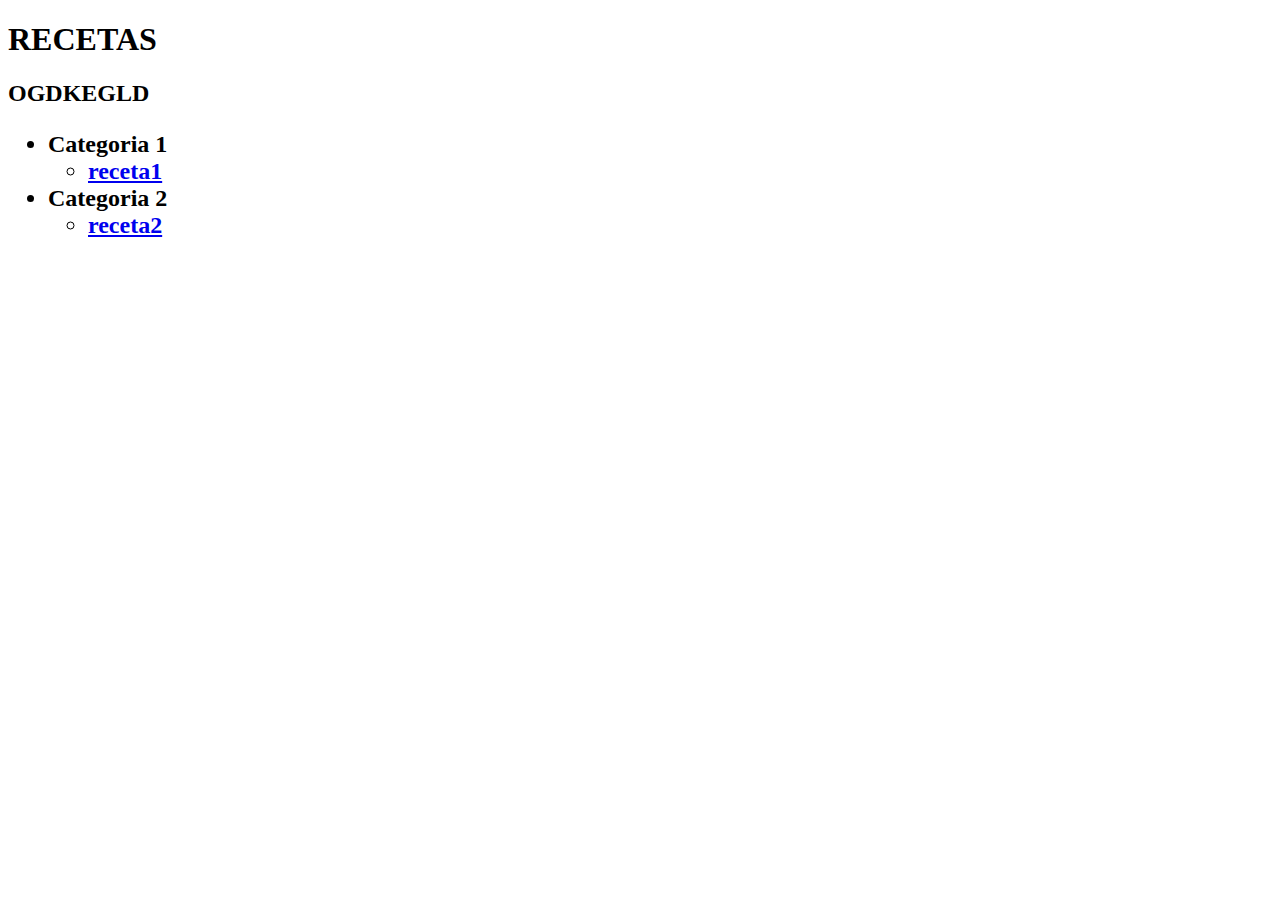
==== index.html @ 74ee3010 "Add files via upload" ====
<!DOCTYPE html>
  <html>
    <head>
      <title>La meva primera pàgina web</title>
    </head>
    <body>
    <h1>RECETAS<h1>
    <h2>OGDKEGLD<h2>

<div class="">
<ul>
    <li>Categoria 1</li>
      <ul>
          <li>
            <a href="recetas1.html"> receta1 </a>
          </li>
      </ul>
      <li>Categoria 2</li>
        <ul>
            <li>
              <a href="recetas2.html"> receta2 </a>
            </li>
        </ul>
</ul>
</div>

    </body>
</html>
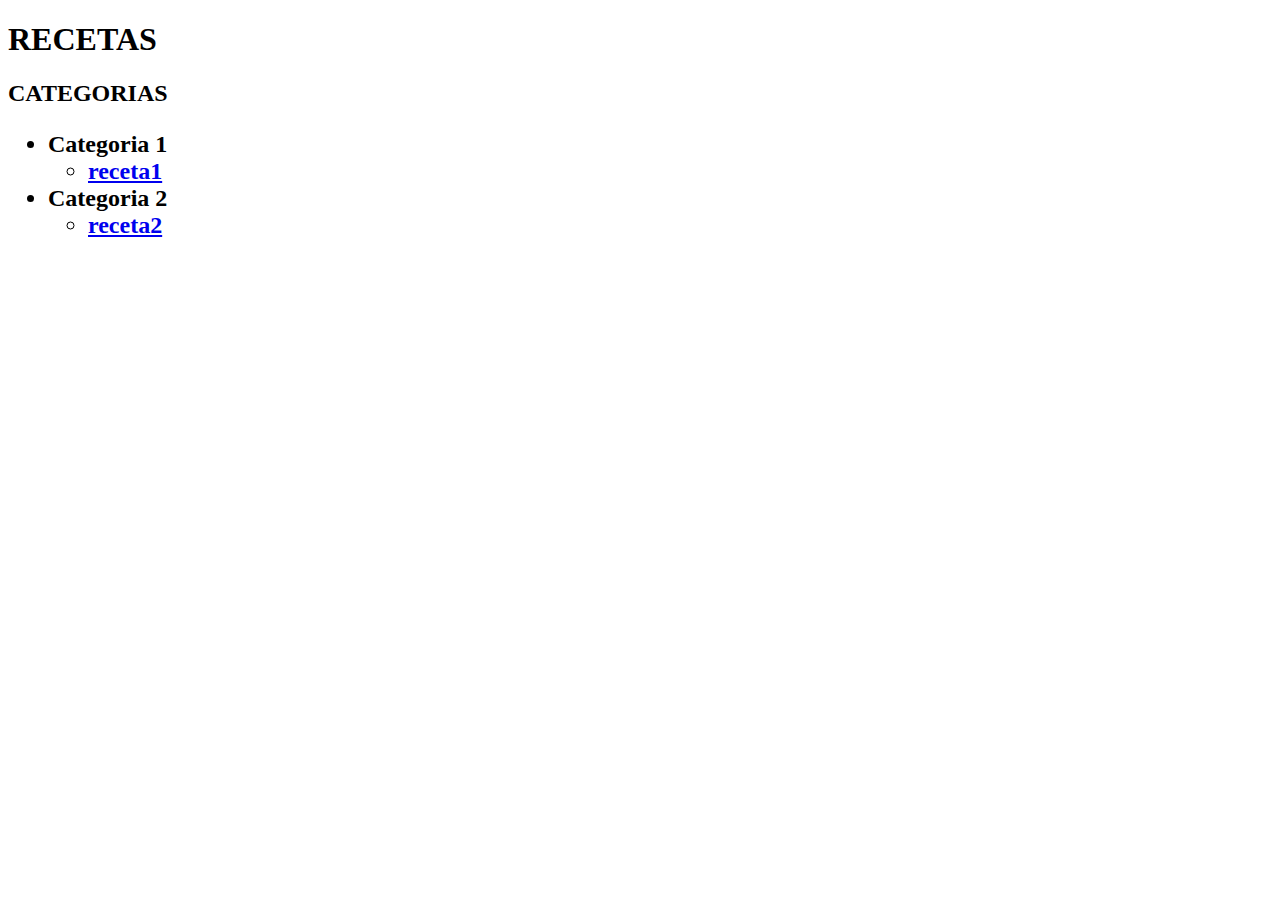
==== commit 874a9a4a: "Add files via upload" ====
--- a/index.html
+++ b/index.html
@@ -1,11 +1,11 @@
 <!DOCTYPE html>
   <html>
     <head>
-      <title>La meva primera pàgina web</title>
+      <title>RECETAS</title>
     </head>
     <body>
     <h1>RECETAS<h1>
-    <h2>OGDKEGLD<h2>
+    <h2>CATEGORIAS<h2>
 
 <div class="">
 <ul>
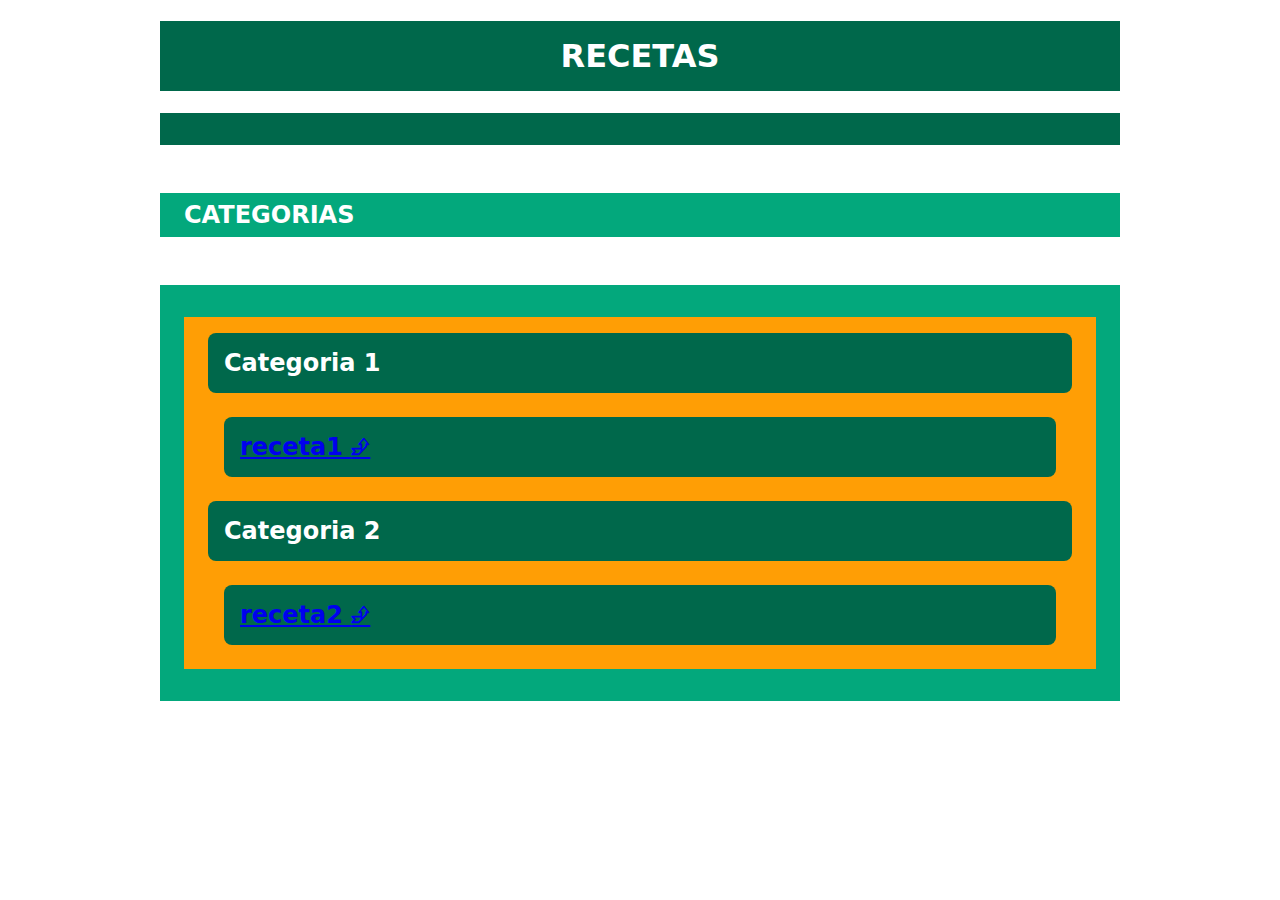
==== commit 4e9fc2e3: "Add files via upload" ====
--- a/index.html
+++ b/index.html
@@ -2,8 +2,9 @@
   <html>
     <head>
       <title>RECETAS</title>
-    </head>
-    <body>
+    </head> <link rel="stylesheet" href="style.css"/>
+      <body>
+
     <h1>RECETAS<h1>
     <h2>CATEGORIAS<h2>
 
--- a/style.css
+++ b/style.css
@@ -0,0 +1,69 @@
+html {
+    width: 60em;
+    margin: 0 auto;
+}
+
+body {
+    margin: 0;
+}
+
+h1, h2, li {
+    font-family: sans;
+}
+
+h1 {
+    background-color: #00684B;
+    color: white;
+    padding: 16px;
+    text-align: center;
+}
+
+h2 {
+    background-color: #03a87c;
+    color: white;
+    padding: 8px 24px;
+    margin-top: 48px;
+}
+
+em {
+    background-color: #FF9E05;
+    color:white;
+    padding: 2px;
+}
+
+strong {
+    color: #FF9E05;
+}
+
+a::after {
+    content: " \2BB5";
+}
+
+img {
+    max-width: 100%;
+    box-shadow: 0 19px 38px rgba(0,0,0,0.30), 0 15px 12px rgba(0,0,0,0.22);
+}
+
+ul {
+    background-color: #FF9E05;
+    padding: 8px 16px;
+}
+
+ul:empty {
+    padding: 0;
+}
+
+li {
+    font-weight: bold;
+    color: white;
+    background-color: #00684B;
+    padding: 16px;
+    margin: 8px;
+    list-style-type: none;
+    border-radius: 8px;
+    transition: transform .2s;
+}
+
+li:hover {
+    transform: scale(1.01);
+}
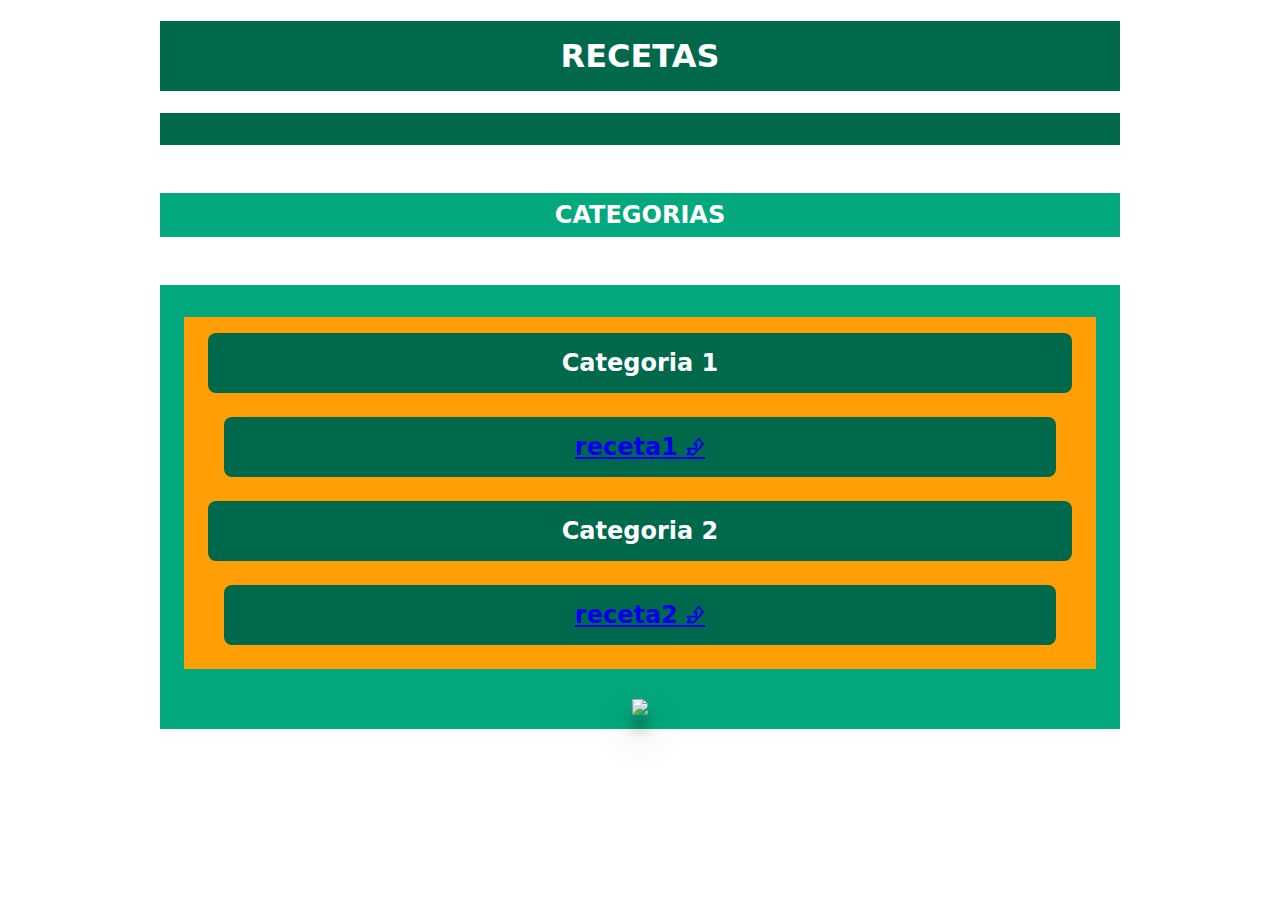
==== commit c5a51855: "Add files via upload" ====
--- a/index.html
+++ b/index.html
@@ -8,22 +8,25 @@
     <h1>RECETAS<h1>
     <h2>CATEGORIAS<h2>
 
-<div class="">
+<div class="lista1">
 <ul>
     <li>Categoria 1</li>
       <ul>
           <li>
-            <a href="recetas1.html"> receta1 </a>
+            <a href="receta1.html"> receta1 </a>
           </li>
       </ul>
       <li>Categoria 2</li>
         <ul>
             <li>
-              <a href="recetas2.html"> receta2 </a>
+              <a href="receta2.html"> receta2 </a>
             </li>
         </ul>
 </ul>
 </div>
 
+<img src="https://img.freepik.com/psd-gratis/cuaderno-recetas-arreglo-pasta_23-2148591861.jpg?w=2000">
+
+
     </body>
 </html>
--- a/style.css
+++ b/style.css
@@ -67,3 +67,220 @@
 li:hover {
     transform: scale(1.01);
 }
+
+<div=receta1>
+*{
+    margin: 0;
+    padding: 0;
+    border: 0;
+    font-size: 100%;
+    vertical-align: baseline;
+}
+
+body {
+    text-align: center;
+    font-family: sans-serif;
+}
+
+.head {
+    display: flex;
+    align-items: center;
+    justify-content: space-between;
+    height: 63px;
+    background: #171717;
+    position: fixed;
+    width: 100%;
+    z-index: 100;
+}
+
+.navbar {
+    display: flex;
+    margin-right: 10px;
+}
+
+.logo {
+    margin-left: 30px;
+}
+
+.logo a {
+    text-decoration: none;
+    color: #fff;
+    text-transform: uppercase;
+    font-size: 20px;
+}
+
+.navbar a {
+    display: block;
+    padding: 20px 20px;
+    color: #fff;
+    text-decoration: none;
+    text-transform: uppercase;
+    font-size: 20px;
+}
+
+.navbar a:hover {
+    background: #3f3f3f;
+}
+
+.header {
+    display: flex;
+    justify-content: center;
+    align-items: center;
+
+}
+
+.header {
+    height: 60vh !important;
+    background: url(img/header.jpg) no-repeat center;
+    background-size: cover;
+}
+
+.title {
+    margin-bottom: 40px;
+    font-size: 60px;
+    font-weight: 600;
+    text-transform: uppercase;
+    color: #fff;
+}
+
+p {
+    margin-bottom: 40px;
+    font-size: 18px;
+    color: #fff;
+    padding: 0 100px;
+}
+
+.btn {
+    display: inline-block;
+    margin-top: 15px;
+    padding: 10px 40px;
+    border: 2px solid #9c27b0;
+    color: #fff;
+    text-decoration: none;
+    background: #9c27b0;
+}
+
+.btn:hover {
+    background: none;
+
+}
+
+.btn-home {
+    display: flex;
+}
+
+.btn-home a {
+    margin: 0 10px;
+}
+
+
+.content {
+    height: 50vh;
+    display: flex;
+    flex-direction: column;
+    justify-content: center;
+    align-items: center;
+}
+
+.sau {
+    padding: 30px;
+    background: #1f1d1d
+}
+
+.box-container {
+    display: flex;
+    justify-content: center;
+    flex-wrap: wrap;
+    text-align: center;
+
+}
+
+.box-container .box {
+    height: 11rem;
+    width: 17rem;
+    background: #101010;
+    text-align: center;
+    border-radius: 1rem;
+    box-shadow: 0 .3rem 5rem rgba(0, 0 , 0, .5);
+    margin: 2rem;
+}
+
+.box-container .box i {
+    height: 3rem;
+    width: 3rem;
+    line-height: 3rem;
+    text-align: center;
+    border-radius: 50%;
+    color: #fff;
+    background: #9c27b0;
+    font-size: 2rem;
+    margin: 1rem 0;
+
+}
+
+.box-container .box h3 {
+    font-size: 20px;
+    color: #9c27b0;
+
+}
+
+.box-container .box p {
+    padding: 0 15px;
+    font-size: 16px;
+}
+
+.about {
+    background: #171717;
+}
+
+.price {
+    background: url(img/costos.jpg) no-repeat center;
+    background-attachment: fixed;
+    background-size: cover;
+    text-align: center;
+}
+
+
+.contact {
+    padding-top: 20px;
+    background: #171717;
+    padding-bottom: 0;
+}
+
+
+@media (max-width: 768px) {
+
+    .title {
+        margin-bottom: 0;
+        font-size: 40px;
+    }
+
+    .sau {
+        height: 100vh;
+    }
+
+    .navbar {
+        display: none;
+    }
+
+
+}
+
+
+.center h1 {
+  text-align:
+}
+
+
+
+.imagenes-medianas img {
+  width: 600px;
+  height: 400px;
+  float: right;
+}
+
+.imagenes-normales img {
+  width: 600px;
+  height: 400px;
+  float: right;
+}
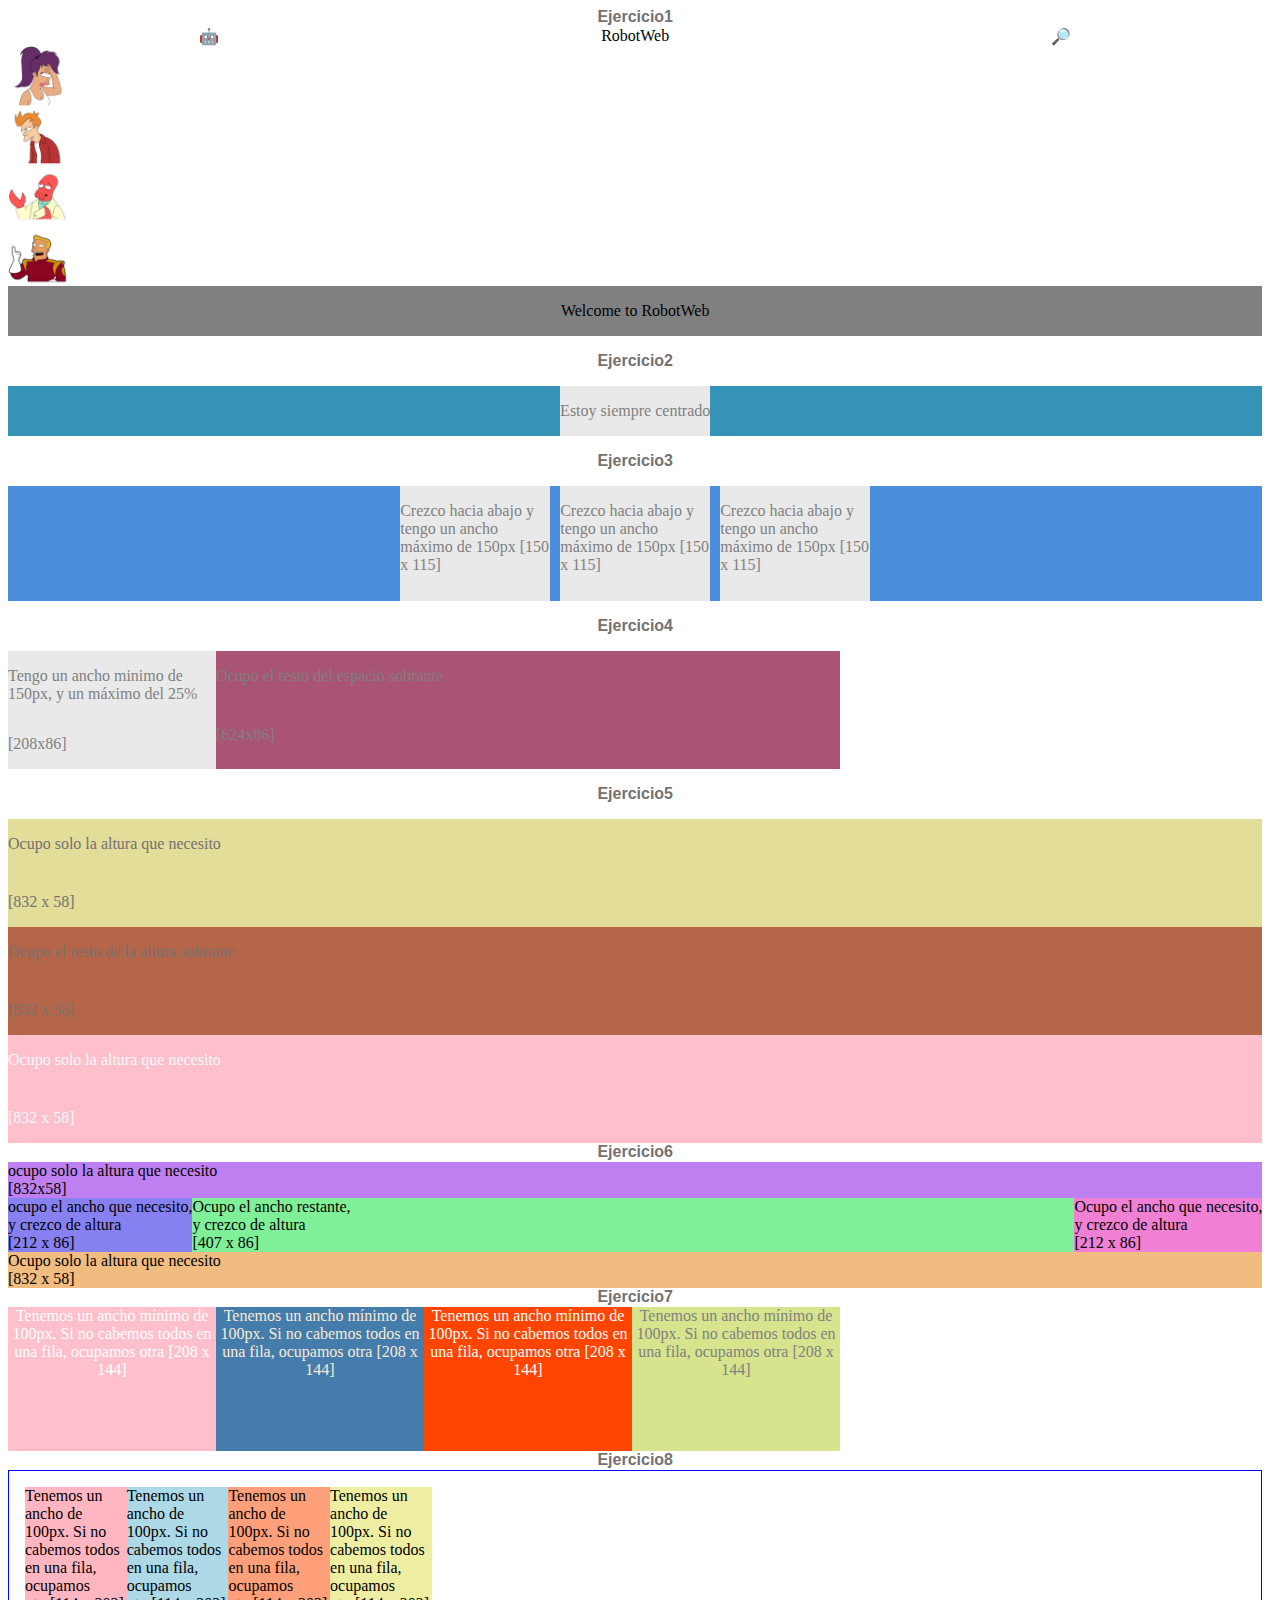
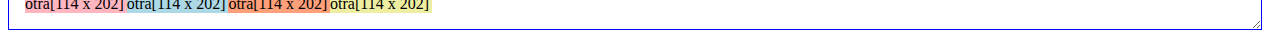
==== commit 55c336ee: "Add files via upload" ====
--- a/index.html
+++ b/index.html
@@ -1,32 +1,108 @@
-<!DOCTYPE html>
-  <html>
-    <head>
-      <title>RECETAS</title>
-    </head> <link rel="stylesheet" href="style.css"/>
-      <body>
-
-    <h1>RECETAS<h1>
-    <h2>CATEGORIAS<h2>
-
-<div class="lista1">
-<ul>
-    <li>Categoria 1</li>
-      <ul>
-          <li>
-            <a href="receta1.html"> receta1 </a>
-          </li>
-      </ul>
-      <li>Categoria 2</li>
-        <ul>
-            <li>
-              <a href="receta2.html"> receta2 </a>
-            </li>
-        </ul>
-</ul>
-</div>
-
-<img src="https://img.freepik.com/psd-gratis/cuaderno-recetas-arreglo-pasta_23-2148591861.jpg?w=2000">
+<!DOCTYPE HTML>
+<html LANG="es">
 
 
-    </body>
+<head>
+ <meta charset="UTF-8">
+ <title>Robot Web</title>
+ <link rel="stylesheet" href="style.css">
+</head>
+
+
+<body>
+ <h1>Ejercicio1</h1>
+ <titulo>
+   <span>🤖</span>
+   <span>RobotWeb</span>
+   <span>🔎</span>
+ </titulo>
+ <fotos>
+   <img src="1.webp">
+   <img src="2.webp">
+   <img src="3.webp">
+   <img src="4.webp">
+ </fotos>
+ <texto1>
+   <p>Welcome to RobotWeb</p>
+ </texto1>
+ <p>
+ <h1>Ejercicio2</h1>
+ </p>
+ <bloque>
+   <texto2>
+     <p>Estoy siempre centrado</p>
+   </texto2>
+ </bloque>
+ <p>
+ <h1>Ejercicio3</h1>
+ </p>
+ <cajas1>
+   <texto3>
+     <p>Crezco hacia abajo y tengo un ancho máximo de 150px [150 x 115]</p>
+   </texto3>
+   <texto3>
+     <p>Crezco hacia abajo y tengo un ancho máximo de 150px [150 x 115]</p>
+   </texto3>
+   <texto3>
+     <p>Crezco hacia abajo y tengo un ancho máximo de 150px [150 x 115]</p>
+   </texto3>
+ </cajas1>
+ <p>
+ <h1>Ejercicio4</h1>
+ </p>
+ <cajas2>
+   <texto4>
+     <p>Tengo un ancho minimo de 150px, y un máximo del 25% </p>
+     <p>[208x86]</p>
+   </texto4>
+   <texto5>
+     <p>Ocupo el resto del espacio sobrante </p>
+     <p>[624x86]</p>
+   </texto5>
+ </cajas2>
+ <p>
+ <h1>Ejercicio5</h1>
+ </p>
+ <cajas3>
+   <texto6>
+     <p>Ocupo solo la altura que necesito</p>
+     <p>[832 x 58]</p>
+   </texto6>
+   <texto7>
+     <p>Ocupo el resto de la altura sobrante</p>
+     <p>[832 x 58]</p>
+   </texto7>
+   <texto8>
+     <p>Ocupo solo la altura que necesito</p>
+     <p>[832 x 58]</p>
+   </texto8>
+ </cajas3>
+
+
+
+
+ <h1>Ejercicio6</h1>
+   <div class="flexbox6">
+     <span class="texto1">ocupo solo la altura que necesito <br> [832x58]</span>
+     <span class="texto2">ocupo el ancho que necesito, <br> y crezco de altura <br> [212 x 86]</span>
+     <span class="texto3">Ocupo el ancho restante,<br> y crezco de altura <br>[407 x 86]</span>
+     <span class="texto4">Ocupo el ancho que necesito, <br> y crezco de altura <br> [212 x 86]</span>
+     <span class="texto5">Ocupo solo la altura que necesito <br> [832 x 58]</span>
+   </div>
+  
+   <h1>Ejercicio7</h1>
+   <div class="flexbox7">
+<span class="texto6">Tenemos un ancho mínimo de 100px. Si no cabemos todos en una fila, ocupamos otra [208 x 144]</span>
+<span class="texto7">Tenemos un ancho mínimo de 100px. Si no cabemos todos en una fila, ocupamos otra [208 x 144]</span>
+<span class="texto8"> Tenemos un ancho mínimo de 100px. Si no cabemos todos en una fila, ocupamos otra [208 x 144]</span>
+<span class="texto9"> Tenemos un ancho mínimo de 100px. Si no cabemos todos en una fila, ocupamos otra [208 x 144]</span>
+</div>
+ <h1>Ejercicio8</h1>
+   <div class="flexbox8">
+<span class="texto10">Tenemos un ancho de 100px. Si no cabemos todos en una fila, ocupamos otra[114 x 202]</span>
+<span class="texto11">Tenemos un ancho de 100px. Si no cabemos todos en una fila, ocupamos otra[114 x 202]</span>
+<span class="texto12"> Tenemos un ancho de 100px. Si no cabemos todos en una fila, ocupamos otra[114 x 202]</span>
+<span class="texto13"> Tenemos un ancho de 100px. Si no cabemos todos en una fila, ocupamos otra[114 x 202]</span>
+</div>
+</body>
 </html>
--- a/style.css
+++ b/style.css
@@ -1,286 +1,264 @@
-html {
-    width: 60em;
-    margin: 0 auto;
-}
-
 body {
-    margin: 0;
-}
-
-h1, h2, li {
-    font-family: sans;
-}
-
-h1 {
-    background-color: #00684B;
-    color: white;
-    padding: 16px;
-    text-align: center;
-}
-
-h2 {
-    background-color: #03a87c;
-    color: white;
-    padding: 8px 24px;
-    margin-top: 48px;
-}
-
-em {
-    background-color: #FF9E05;
-    color:white;
-    padding: 2px;
-}
-
-strong {
-    color: #FF9E05;
-}
-
-a::after {
-    content: " \2BB5";
-}
-
-img {
-    max-width: 100%;
-    box-shadow: 0 19px 38px rgba(0,0,0,0.30), 0 15px 12px rgba(0,0,0,0.22);
-}
-
-ul {
-    background-color: #FF9E05;
-    padding: 8px 16px;
-}
-
-ul:empty {
-    padding: 0;
-}
-
-li {
-    font-weight: bold;
-    color: white;
-    background-color: #00684B;
-    padding: 16px;
-    margin: 8px;
-    list-style-type: none;
-    border-radius: 8px;
-    transition: transform .2s;
-}
-
-li:hover {
-    transform: scale(1.01);
-}
-
-<div=receta1>
-*{
-    margin: 0;
-    padding: 0;
-    border: 0;
-    font-size: 100%;
-    vertical-align: baseline;
-}
-
-body {
-    text-align: center;
-    font-family: sans-serif;
-}
-
-.head {
-    display: flex;
-    align-items: center;
-    justify-content: space-between;
-    height: 63px;
-    background: #171717;
-    position: fixed;
-    width: 100%;
-    z-index: 100;
-}
-
-.navbar {
-    display: flex;
-    margin-right: 10px;
-}
-
-.logo {
-    margin-left: 30px;
-}
-
-.logo a {
-    text-decoration: none;
-    color: #fff;
-    text-transform: uppercase;
-    font-size: 20px;
-}
-
-.navbar a {
-    display: block;
-    padding: 20px 20px;
-    color: #fff;
-    text-decoration: none;
-    text-transform: uppercase;
-    font-size: 20px;
-}
-
-.navbar a:hover {
-    background: #3f3f3f;
-}
-
-.header {
+    width: 98%;
+    height: 100%;
+ 
+ 
+ }
+ 
+ 
+ fotos {
+    width: 60px;
+    display: flex;
+    flex-direction: column;
+  }
+ 
+ 
+  titulo {
+    display: flex;
+    justify-content: space-around;
+    flex-direction: row;
+  }
+ 
+ 
+  texto1 {
     display: flex;
     justify-content: center;
     align-items: center;
-
-}
-
-.header {
-    height: 60vh !important;
-    background: url(img/header.jpg) no-repeat center;
-    background-size: cover;
-}
-
-.title {
-    margin-bottom: 40px;
-    font-size: 60px;
-    font-weight: 600;
-    text-transform: uppercase;
-    color: #fff;
-}
-
-p {
-    margin-bottom: 40px;
-    font-size: 18px;
-    color: #fff;
-    padding: 0 100px;
-}
-
-.btn {
-    display: inline-block;
-    margin-top: 15px;
-    padding: 10px 40px;
-    border: 2px solid #9c27b0;
-    color: #fff;
-    text-decoration: none;
-    background: #9c27b0;
-}
-
-.btn:hover {
-    background: none;
-
-}
-
-.btn-home {
-    display: flex;
-}
-
-.btn-home a {
-    margin: 0 10px;
-}
-
-
-.content {
-    height: 50vh;
-    display: flex;
-    flex-direction: column;
+    background-color: grey;
+  }
+ 
+ 
+  h1 {
+    color: #757171;
+    font-family: arial, sans-serif;
+    font-size: 16px;
+    font-weight: bold;
+    margin-top: 0px;
+    margin-bottom: 1px;
+    text-align: center;
+  }
+ 
+ 
+  bloque {
+    display: flex;
+    background-color: rgb(53, 147, 184);
     justify-content: center;
-    align-items: center;
-}
-
-.sau {
-    padding: 30px;
-    background: #1f1d1d
-}
-
-.box-container {
-    display: flex;
+  }
+ 
+ 
+  texto2 {
+    color: grey;
+    background-color: rgb(233, 233, 233);
+  }
+ 
+ 
+  texto3 {
+    color: grey;
+    background-color: rgb(233, 233, 233);
+    display: grid;
+    grid-template-rows: 115px;
+    grid-template-columns: 150px;
+  }
+ 
+ 
+  cajas1 {
+    display: flex;
+    align-content: center;
     justify-content: center;
-    flex-wrap: wrap;
+    gap: 10px;
+    flex-direction: row;
+    background-color: rgb(75, 142, 219);
+  }
+ 
+ 
+  texto4 {
+    color: grey;
+    background-color: rgb(233, 233, 233);
+    display: grid;
+    grid-template-columns: 208px;
+  }
+ 
+ 
+  texto5 {
+    color: grey;
+    background-color: rgb(170, 84, 117);
+    display: grid;
+    grid-template-columns: 624px;
+  }
+ 
+ 
+  cajas2 {
+    display: flex;
+    flex-flow: row;
+  }
+ 
+ 
+  cajas3 {
+    display: flex;
+    flex-flow: column;
+  }
+ 
+ 
+  texto6 {
+    color: #757171;
+    background-color: rgb(226, 221, 152);
+    display: grid;
+    grid-template-rows: 58px;
+    grid-template-columns: 832px;
+  }
+ 
+ 
+  texto7 {
+    color: #757171;
+    background-color: rgb(182, 102, 72);
+    display: grid;
+    grid-template-rows: 58px;
+    grid-template-columns: 832px;
+  }
+ 
+ 
+  texto8 {
+    color: aliceblue;
+    background-color: pink;
+    display: grid;
+    grid-template-rows: 58px;
+    grid-template-columns: 832px;
+  }
+ 
+ 
+  cajas4 {
+    display: flex;
+    flex-flow: row;
+  }
+ 
+ 
+  cajas5 {
+    display: flex;
+    flex-flow: row;
+  }
+ 
+ 
+  cajas6 {
+    display: flex;
+    flex-flow: row;
+  }
+ 
+ 
+  texto9 {
+    color: #757171;
+    background-color: pink;
+    display: grid;
+    grid-template-columns: 58px;
+    grid-template-columns: 832px;
+  }
+ 
+ 
+  texto10 {
+    color: white;
+    background-color: rgb(79, 112, 184);
+    grid-template-columns: 212px;
+    grid-template-rows: 86px;
+  }
+ 
+ 
+ 
+ 
+  .flexbox6 {
+    background-color: red;
+    overflow: auto;
+    display: grid;
+    grid-template-columns: auto 1fr auto;
+    grid-template-rows: auto 1fr auto;
+    text-align: left;
+   
+  }
+ 
+ 
+  .texto1 {
+    background-color: rgb(190, 128, 240);
+    grid-column: 1 / 4;
+  }
+ 
+ 
+ 
+ 
+  .texto2 {
+    background-color: rgb(135, 128, 240);
+  }
+ 
+ 
+  .texto3 {
+    background-color: rgb(128, 240, 152);
+  }
+ 
+ 
+  .texto4 {
+    background-color: rgb(240, 128, 212);
+  }
+ 
+ 
+ 
+ 
+  .texto5 {
+    background-color: rgb(240, 188, 128);
+    grid-column: 1 / 4;
+  }
+ 
+ 
+  .flexbox7{
+    display: flex;
+    flex-flow: row;
     text-align: center;
-
-}
-
-.box-container .box {
-    height: 11rem;
-    width: 17rem;
-    background: #101010;
-    text-align: center;
-    border-radius: 1rem;
-    box-shadow: 0 .3rem 5rem rgba(0, 0 , 0, .5);
-    margin: 2rem;
-}
-
-.box-container .box i {
-    height: 3rem;
-    width: 3rem;
-    line-height: 3rem;
-    text-align: center;
-    border-radius: 50%;
-    color: #fff;
-    background: #9c27b0;
-    font-size: 2rem;
-    margin: 1rem 0;
-
-}
-
-.box-container .box h3 {
-    font-size: 20px;
-    color: #9c27b0;
-
-}
-
-.box-container .box p {
-    padding: 0 15px;
-    font-size: 16px;
-}
-
-.about {
-    background: #171717;
-}
-
-.price {
-    background: url(img/costos.jpg) no-repeat center;
-    background-attachment: fixed;
-    background-size: cover;
-    text-align: center;
-}
-
-
-.contact {
-    padding-top: 20px;
-    background: #171717;
-    padding-bottom: 0;
-}
-
-
-@media (max-width: 768px) {
-
-    .title {
-        margin-bottom: 0;
-        font-size: 40px;
-    }
-
-    .sau {
-        height: 100vh;
-    }
-
-    .navbar {
-        display: none;
-    }
-
-
-}
-
-
-.center h1 {
-  text-align:
-}
-
-
-
-.imagenes-medianas img {
-  width: 600px;
-  height: 400px;
-  float: right;
-}
-
-.imagenes-normales img {
-  width: 600px;
-  height: 400px;
-  float: right;
-}
+    overflow: auto;
+  }
+   .texto6{
+    background-color: pink;
+    color: white;
+    display: grid;
+    grid-template-columns: 208px;
+    grid-template-rows: 144px;
+  }
+  .texto7{
+    background-color: rgb(68, 125, 172);
+    color: antiquewhite;
+    grid-template-columns: 208px;
+    grid-template-rows: 144px;
+    display: grid;
+  }
+  .texto8{
+    display: grid;
+    background-color: orangered;
+    color: white;
+    grid-template-columns: 208px;
+    grid-template-rows: 144px;
+  }
+  .texto9{
+    display: grid;
+    background-color: rgb(215, 228, 141);
+    color: grey;
+    grid-template-columns: 208px;
+    grid-template-rows: 144px;
+  }
+  .flexbox8 {
+    resize: both;
+     overflow: auto;
+      display: grid;
+      grid-template-columns:
+       repeat(auto-fill, minmax(100px, 1fr));
+        padding: 1em;
+         border: 1px
+         solid blue;
+         }
+ .texto10{
+  background-color:lightpink;
+ }
+ .texto11 {
+  background-color: lightblue;
+ }
+ .texto12 {
+  background-color: lightsalmon;
+ }
+ .texto13 {
+  background-color: rgb(238, 238, 163);
+ }
+ 